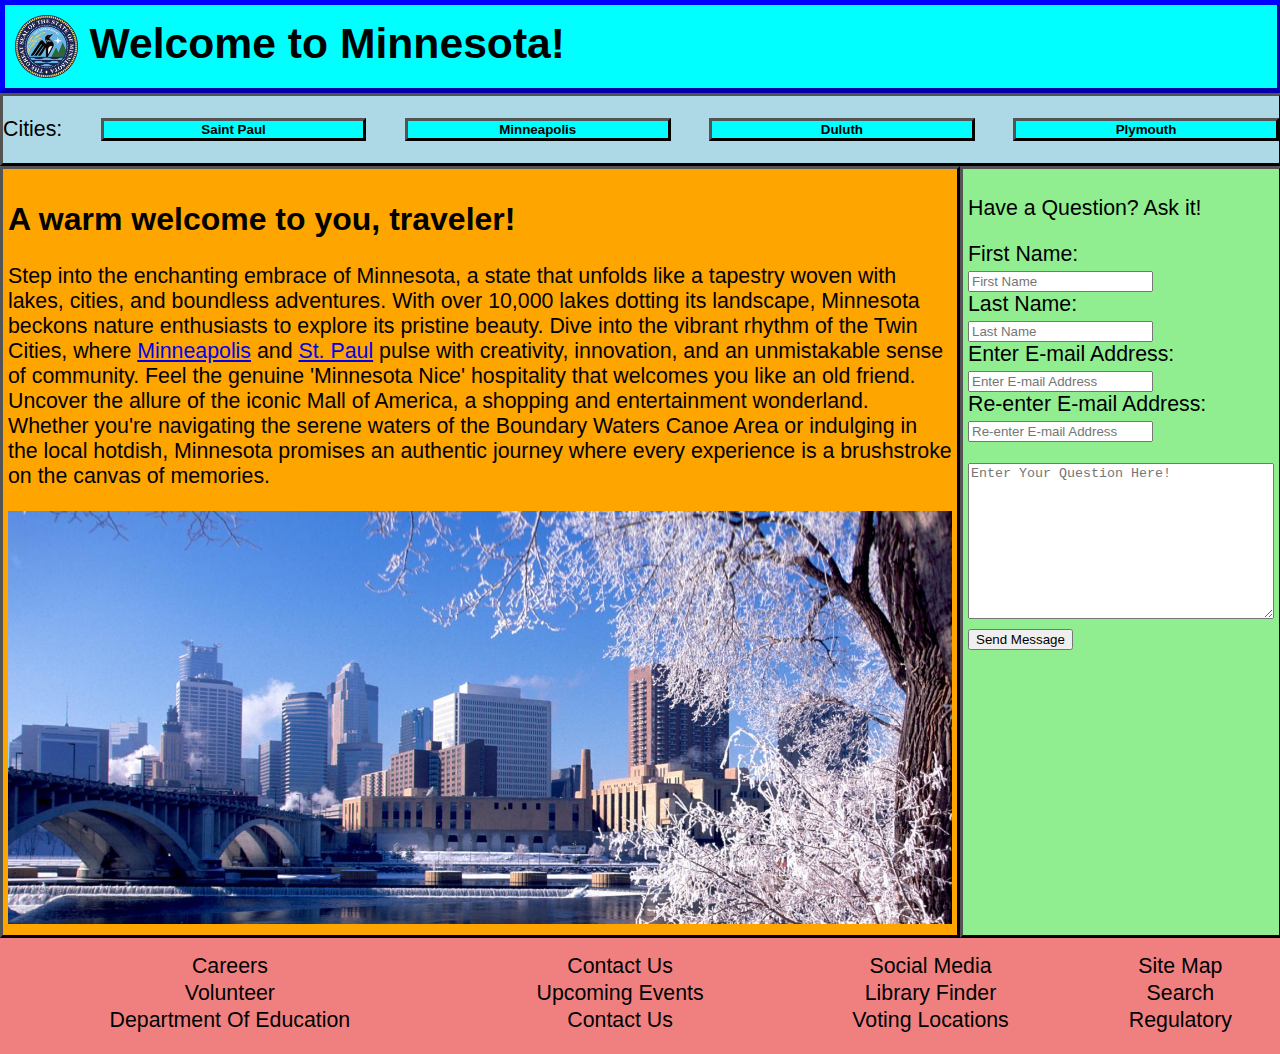
==== index.html @ 1c77f578 "v3.0" ====
<!DOCTYPE html>
<html>
<head>
<title>The Great State of Minnesota</title>
<link rel="stylesheet" href="statestyle.css">
<meta name="viewport" content="width=device-width, initial-scale=1.0">
</head>

<body>
<header>
	
	<h1>
		<a href="index.html"><img src="MNSeal.png" alt="Minnesota State Seal" class="seal"></a>
		<span> Welcome to Minnesota!</span>
	</h1>
	
	<div class = "navbar">
		
		<p>Cities:</p>
		<button onclick="window.location.href='stpaul.html'">Saint Paul</button>
		<button onclick ="window.location.href='minneapolis.html'">Minneapolis</button>
		<button onclick ="window.location.href='duluth.html'">Duluth</button>
		<button onclick ="window.location.href='plymouth.html'">Plymouth</button>
		
	</div>
</header>
	<div class="content">
	
	<div class="main">
	<h2>A warm welcome to you, traveler!</h2>
	
	<p>
	Step into the enchanting embrace of Minnesota, a state that unfolds like a tapestry woven with lakes, 
	cities, and boundless adventures. With over 10,000 lakes dotting its landscape, Minnesota beckons nature 
	enthusiasts to explore its pristine beauty. Dive into the vibrant rhythm of the Twin Cities, where 
	<a href="minneapolis.html">Minneapolis</a> and <a href="stpaul.html">St. Paul</a> pulse with creativity, innovation, and an unmistakable sense of community. 
	Feel the genuine 'Minnesota Nice' hospitality that welcomes you like an old friend. 
	Uncover the allure of the iconic Mall of America, a shopping and entertainment wonderland. 
	Whether you're navigating the serene waters of the Boundary Waters Canoe Area or indulging in the local 
	hotdish, Minnesota promises an authentic journey where every experience is a brushstroke on the canvas of memories.
	</p>
	
	<img src="minnesota.jpg" alt="Image of Saint Paul in the winter">
	</div>
	
	<div class="sidebar"> 
	<p>
	Have a Question? Ask it!
	</p>
	<label for="fname">First Name:</label><br>
  <input type="fname" id="fname" placeholder="First Name">

  <br>
<label for="lname">Last Name:</label><br>
  <input type="lname" id="lname" placeholder="Last Name">

  <br>

	
	<label for="email1">Enter E-mail Address:</label><br>
  <input type="email" id="email1" placeholder="Enter E-mail Address" onblur="verifyEmail()">

  <br>

  <label for="email2">Re-enter E-mail Address:</label><br>
  <input type="email" id="email2" placeholder="Re-enter E-mail Address" oninput="verifyMatchingEmail()">
	<p id="error-message" class="error"></p>

  
  <textarea class="message" id="message" placeholder="Enter Your Question Here!"></textarea>
  
  <br>

  <button onclick="verifyFieldNotEmpty()">Send Message</button>

  
	</div>
	
	</div>
<footer>
	<table class="footer">
		<tbody>
		<tr>
		<td> Careers </td>
		<td> Contact Us </td>
		<td> Social Media </td>
		<td> Site Map </td>
		</tr>
		<tr>
		<td> Volunteer </td>
		<td> Upcoming Events </td>
		<td> Library Finder </td>
		<td> Search </td>
		</tr>
		<tr>
		<td> Department Of Education </td>
		<td> Contact Us </td>
		<td> Voting Locations </td>
		<td> Regulatory </td>
		</tr>
		</tbody>
	</table>



</footer>
</body>


<script>
	var emailmatch = false;
	document.getElementById("email2").addEventListener("paste", function(event) {
      event.preventDefault();
	  });
	  
	function verifyEmail() {
	var emailInput = document.getElementById("email1").value;
      var emailRegex = /^[^\s@]+@[^\s@]+\.(com|net|org)$/;

      if (emailRegex.test(emailInput)) {
        document.getElementById("error-message").innerText = "Valid email!";
        document.getElementById("error-message").style.color = "green";
      } else {
        document.getElementById("error-message").innerText = "Invalid email format!";
        document.getElementById("error-message").style.color = "red";
		}
	
	};
	  
    function verifyMatchingEmail() {
      
      var email1 = document.getElementById("email1").value;
      var email2 = document.getElementById("email2").value;

      if (email1 === email2) {
        document.getElementById("error-message").innerText = "Emails match!";
        document.getElementById("error-message").style.color = "green";
		emailmatch = true;
      } else {
        document.getElementById("error-message").innerText = "Emails do not match!";
        document.getElementById("error-message").style.color = "red";
		emailmatch = false;
      }
	  
    };
	
	function verifyFieldNotEmpty() {
	var fname = document.getElementById("fname").value;
    var lname = document.getElementById("lname").value;
	var email1 = document.getElementById("email1").value;
    var email2 = document.getElementById("email2").value;
	var message = document.getElementById("message").value;
	var fieldsNotEmpty = false;
	
	if (fname !== '' && lname !== '' && email1 !== '' && email2 !== '' && message !== ''){
	fieldsNotEmpty = true;
	}else{
		document.getElementById("error-message").innerText = "Missing Info!!";
        document.getElementById("error-message").style.color = "red";
	}
	if (fieldsNotEmpty === true && emailmatch === true) {
		document.getElementById("error-message").innerText = "Message Sent!!";
        document.getElementById("error-message").style.color = "green";
	}
	
	};
  </script>




</html>
---- statestyle.css ----
body, header {
	font: 16pt Helvetica, Arial, sans-serif;
	margin: 0;
}
header > h1 {
padding: 10px;
  margin: 0px;
  border: 5px outset blue;
  background-color: cyan;
  align-items: middle;
}


body {
  display: grid;
  grid-template-columns: 1fr;
  grid-template-rows: auto 1fr auto;
  grid-gap: 0px;
  height: 100vh;
}

header {
  grid-row: 1;
  display: grid;
  grid-template-rows: auto auto;
  grid-template-columns: 1fr;
  height: auto;
  background-color: lightblue;
}

.content {
  grid-row: 2;
  display: grid;
  grid-template-columns: 75vw 1fr;
  background-color: lightgreen;
}
.content > div {
	border: 3px outset black;
	padding: 5px;
	margin: 0px;
}
.main {
	background-color: orange;
	;
}
.message {
	width: 300px;
	height: 150px;
}
.sidebar {
	
}

footer {
  grid-row: 3;
  background-color: lightcoral;
}
.main > img {
	max-width: 100%;
}
.seal{
  vertical-align: middle;
  max-width: 100%;
  max-height: 100%;
  width: 5%; 
  height: auto;
  
}
.footer {
	width: 100vw;
	border-collapse: collapse;
    margin-bottom: 20px;
	text-align: center;
	margin-top: 15px;

}
.navbar {
   
	display: grid;
    grid-template-columns: auto 1fr 1fr 1fr 1fr;
    gap: 3vw; /* Adjust the gap as needed */
    align-items: center;
    padding: 15px, 5px;
    border: 3px outset black;
    width: 100%;
    box-sizing: border-box;
}
.navbar button {
	background-color: cyan;
    font-weight: bold;
    border: 3px outset black;
    width: auto;
}
.navbar button:hover {
	background-color: lightblue;
	border: 3px inset black;
}
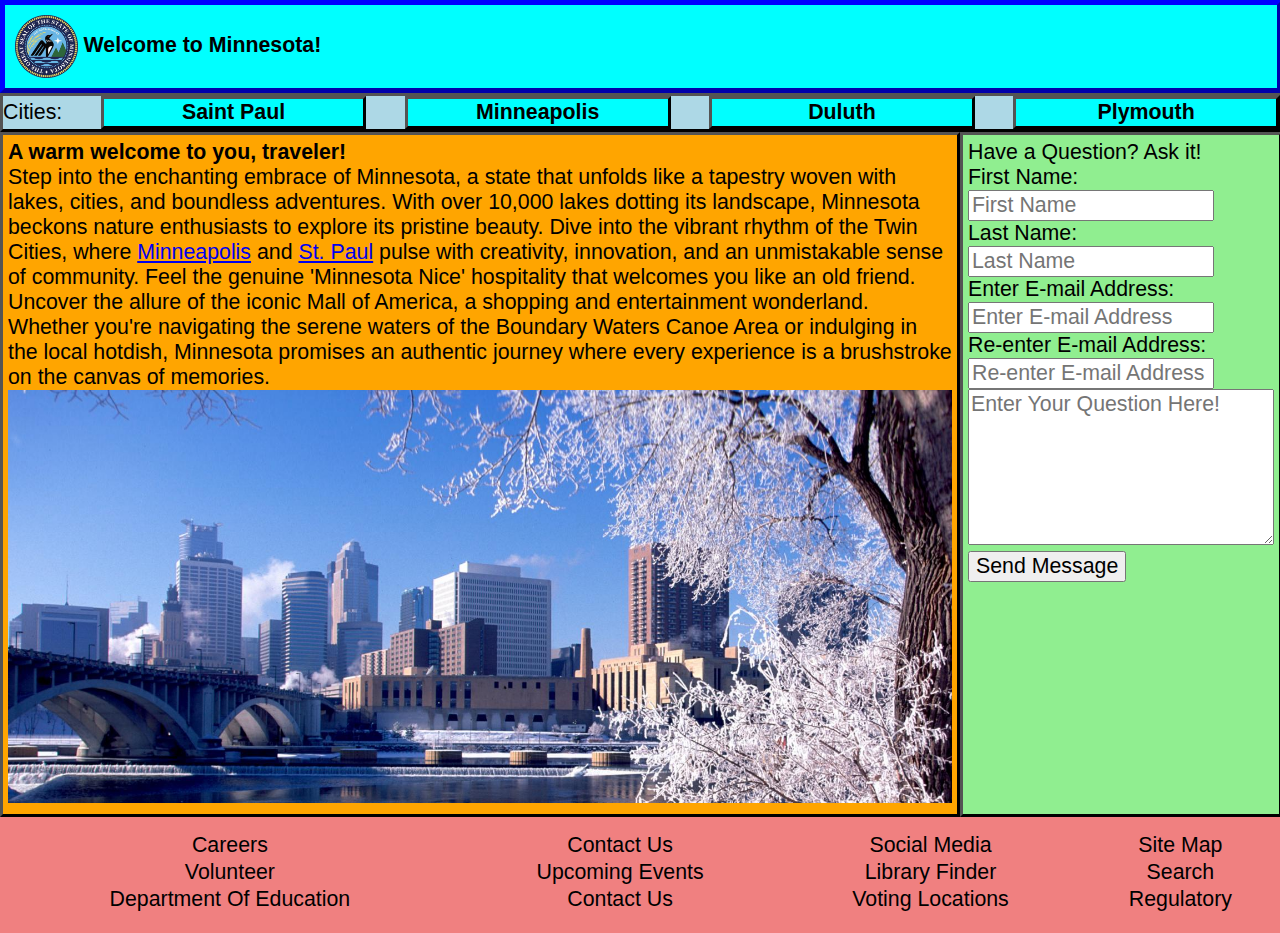
==== commit b6c7a09d: "v4.0" ====
--- a/index.html
+++ b/index.html
@@ -14,7 +14,7 @@
 		<span> Welcome to Minnesota!</span>
 	</h1>
 	
-	<div class = "navbar">
+	<nav class = "navbar">
 		
 		<p>Cities:</p>
 		<button onclick="window.location.href='stpaul.html'">Saint Paul</button>
@@ -22,11 +22,11 @@
 		<button onclick ="window.location.href='duluth.html'">Duluth</button>
 		<button onclick ="window.location.href='plymouth.html'">Plymouth</button>
 		
-	</div>
+	</nav>
 </header>
-	<div class="content">
+	<main class="content">
 	
-	<div class="main">
+	<section class="main">
 	<h2>A warm welcome to you, traveler!</h2>
 	
 	<p>
@@ -41,42 +41,43 @@
 	</p>
 	
 	<img src="minnesota.jpg" alt="Image of Saint Paul in the winter">
-	</div>
+	</section>
 	
-	<div class="sidebar"> 
-	<p>
-	Have a Question? Ask it!
-	</p>
-	<label for="fname">First Name:</label><br>
-  <input type="fname" id="fname" placeholder="First Name">
+		<aside class="sidebar"> 
+			<form action="">
+				<p>
+					Have a Question? Ask it!
+				</p>
+			  <label for="fname">First Name:</label><br>
+			  <input type="fname" id="fname" placeholder="First Name">
 
-  <br>
-<label for="lname">Last Name:</label><br>
-  <input type="lname" id="lname" placeholder="Last Name">
+			  <br>
+			  <label for="lname">Last Name:</label><br>
+			  <input type="lname" id="lname" placeholder="Last Name">
 
-  <br>
+			  <br>
 
+				
+			  <label for="email1">Enter E-mail Address:</label><br>
+			  <input type="email" id="email1" placeholder="Enter E-mail Address" onblur="verifyEmail()">
+
+			  <br>
+
+			  <label for="email2">Re-enter E-mail Address:</label><br>
+			  <input type="email" id="email2" placeholder="Re-enter E-mail Address" oninput="verifyMatchingEmail()">
+				<p id="error-message" class="error"></p>
+
+			  
+			  <textarea class="message" id="message" placeholder="Enter Your Question Here!"></textarea>
+			  
+			  <br>
+
+			  <button onclick="verifyFieldNotEmpty()">Send Message</button>
+
+			</form>
+		</aside>
 	
-	<label for="email1">Enter E-mail Address:</label><br>
-  <input type="email" id="email1" placeholder="Enter E-mail Address" onblur="verifyEmail()">
-
-  <br>
-
-  <label for="email2">Re-enter E-mail Address:</label><br>
-  <input type="email" id="email2" placeholder="Re-enter E-mail Address" oninput="verifyMatchingEmail()">
-	<p id="error-message" class="error"></p>
-
-  
-  <textarea class="message" id="message" placeholder="Enter Your Question Here!"></textarea>
-  
-  <br>
-
-  <button onclick="verifyFieldNotEmpty()">Send Message</button>
-
-  
-	</div>
-	
-	</div>
+	</main>
 <footer>
 	<table class="footer">
 		<tbody>
--- a/statestyle.css
+++ b/statestyle.css
@@ -1,7 +1,10 @@
-
+*{
+	font-family: Helvetica, Arial, sans-serif;
+	font-size: 16pt;
+	margin: 0;
+}
 
 body, header {
-	font: 16pt Helvetica, Arial, sans-serif;
 	margin: 0;
 }
 header > h1 {
@@ -11,7 +14,9 @@
   background-color: cyan;
   align-items: middle;
 }
-
+#fancy {
+	font-family: "Times New Roman", Times, Serif;
+}
 
 body {
   display: grid;
@@ -43,14 +48,16 @@
 }
 .main {
 	background-color: orange;
-	;
+	border: 3px outset black;
+	padding: 5px;
 }
 .message {
 	width: 300px;
 	height: 150px;
 }
-.sidebar {
-	
+aside {
+	border: 3px outset black;
+	padding: 5px
 }
 
 footer {
